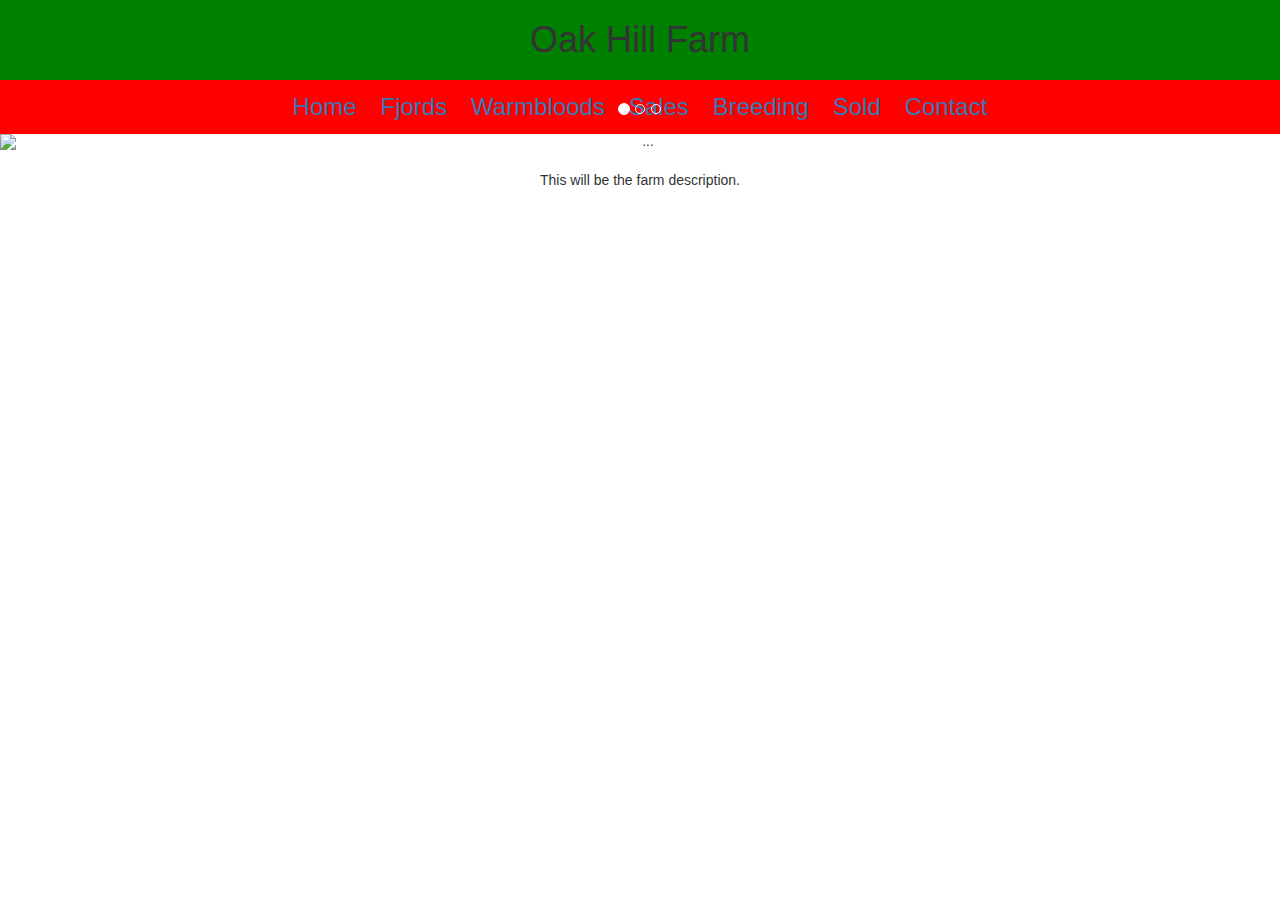
==== index.html @ 0ea0f2de "First commit" ====
<!DOCTYPE html>
<html lang="en">
<head>
  <meta charset="UTF-8">
  <link href="//maxcdn.bootstrapcdn.com/bootstrap/3.3.4/css/bootstrap.min.css" rel="stylesheet">
  <link rel="stylesheet" href="/styles/main.css">
  <title>Oak Hill Farm | Lisa Otten</title>
</head>
<body>
  <div class="wrapper">
    <div class="header">
      <h1>Oak Hill Farm</h1>
    </div>
    <div class="navigation">
      <nav>
        <a href="index.html">Home</a>
        <a href="fjords.html">Fjords</a>
        <a href="warmbloods.html">Warmbloods</a>
        <a href="sales.html">Sales</a>
        <a href="breeding.html">Breeding</a>
        <a href="sold.html">Sold</a>
        <a href="contact.html">Contact</a>
      </nav>
    </div>
    <div id="carousel-example-generic" class="carousel slide" data-ride="carousel">
      <!-- Indicators -->
      <ol class="carousel-indicators">
        <li data-target="#carousel-example-generic" data-slide-to="0" class="active"></li>
        <li data-target="#carousel-example-generic" data-slide-to="1"></li>
        <li data-target="#carousel-example-generic" data-slide-to="2"></li>
      </ol>

      <!-- Wrapper for slides -->
      <div class="carousel-inner" role="listbox">
        <div class="item active">
          <img src="http://placehold.it/700x300" alt="...">
          <div class="carousel-caption">
            <h3>This is image 1 h3</h3>
            <p>This is a p tag</p>
          </div>
        </div>
        <div class="item">
          <img src="http://placehold.it/700x300" alt="...">
          <div class="carousel-caption">
            <h3>This is image 2 h3</h3>
            <p>This is a p tag</p>
          </div>
        </div>
      </div>
      </div>
      <div class="farmDescription">
        <p>This will be the farm description.</p>
      </div>
    </div>
</body>
  <script src="https://cdnjs.cloudflare.com/ajax/libs/jquery/2.1.3/jquery.js"></script>
  <script src="//maxcdn.bootstrapcdn.com/bootstrap/3.3.4/js/bootstrap.min.js"></script>
  <script src="/scripts/main.js"></script>
</html>
---- styles/main.css ----
.wrapper {
  text-align: center;
  margin-top: -20px; }
  .wrapper .header {
    background-color: green;
    padding: 10px; }
    .wrapper .header h1 {
      margin-top: 30px; }
  .wrapper .navigation {
    background-color: red;
    padding: 10px; }
    .wrapper .navigation nav a {
      font-size: 24px;
      padding: 10px;
      text-decoration: none; }
  .wrapper .farmDescription {
    padding-top: 20px; }
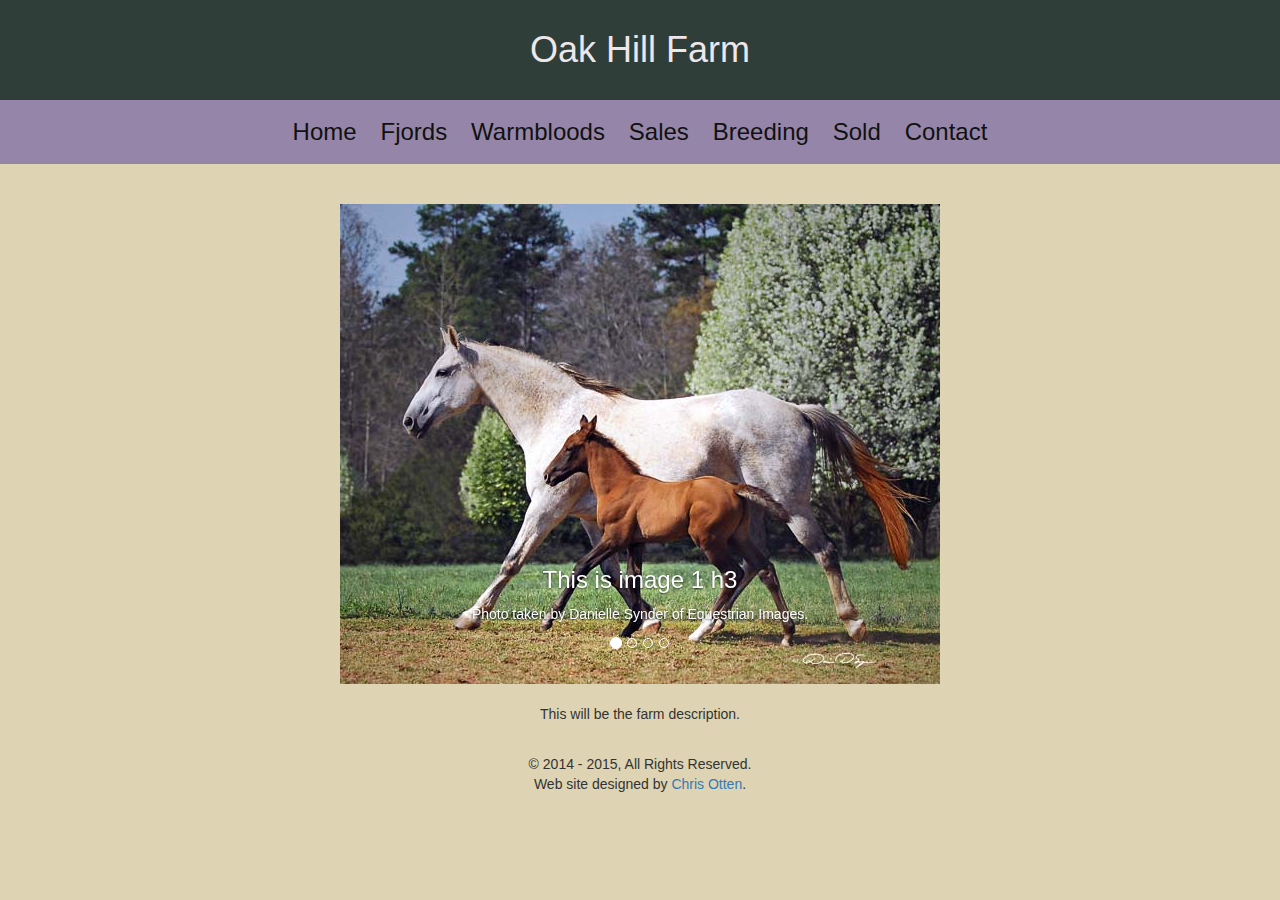
==== commit cf80edcf: "added 4 new photos and a hover effect" ====
--- a/index.html
+++ b/index.html
@@ -12,37 +12,69 @@
       <h1>Oak Hill Farm</h1>
     </div>
     <div class="navigation">
-      <nav>
-        <a href="index.html">Home</a>
-        <a href="fjords.html">Fjords</a>
-        <a href="warmbloods.html">Warmbloods</a>
-        <a href="sales.html">Sales</a>
-        <a href="breeding.html">Breeding</a>
-        <a href="sold.html">Sold</a>
-        <a href="contact.html">Contact</a>
-      </nav>
+
+      <ul class="myMenuNew">
+      	<li><a href="index.html">Home</a></li>
+        <li><a href="fjords.html">Fjords</a>
+        	<ul>
+            <li><a href="/fjords/glacierViewsSamson.html">Glacier View's Samson</a></li>
+            <li><a href="/fjords/annaNinka.html">Oak Hill Anna Ninka</a></li>
+            <li><a href="/fjords/bakkinaNinka.html">Oak Hill Bakkina Ninka</a></li>
+          </ul>
+        </li>
+        <li><a href="warmbloods.html">Warmbloods</a>
+          <ul>
+        	  <li><a href="/warmbloods/myConfettirain.html">My Confetti Rain</a></li>
+            <li><a href="/warmbloods/myLadyGalina.html">My Lady Galina</a></li>
+            <li><a href="/warmbloods/myFairLady.html">My Fair Lday</a></li>
+          </ul>
+        </li>
+        <li><a href="sales.html">Sales</a></li>
+        <li><a href="breeding.html">Breeding</a></li>
+        <li><a href="sold.html">Sold</a></li>
+        <li><a href="contact.html">Contact</a></li>
+      </ul>
+
     </div>
+
+    <br>
+
     <div id="carousel-example-generic" class="carousel slide" data-ride="carousel">
       <!-- Indicators -->
       <ol class="carousel-indicators">
         <li data-target="#carousel-example-generic" data-slide-to="0" class="active"></li>
         <li data-target="#carousel-example-generic" data-slide-to="1"></li>
         <li data-target="#carousel-example-generic" data-slide-to="2"></li>
+        <li data-target="#carousel-example-generic" data-slide-to="3"></li>
       </ol>
 
       <!-- Wrapper for slides -->
       <div class="carousel-inner" role="listbox">
         <div class="item active">
-          <img src="http://placehold.it/700x300" alt="...">
+          <img src="/images/LizandTy.jpg" alt="Liz and Ty Running">
           <div class="carousel-caption">
             <h3>This is image 1 h3</h3>
+            <p>Photo taken by Danielle Synder of Equestrian Images.</p>
+          </div>
+        </div>
+        <div class="item">
+          <img src="images/BakkinaRunning.jpg" alt="Oak Hill Bakkina Ninka Running">
+          <div class="carousel-caption">
+            <h3>This is image 2 h3</h3>
+            <p>Photo taken by Danielle Synder of Equestrian Images.</p>
+          </div>
+        </div>
+        <div class="item">
+          <img src="images/AnnaPineTreeCDE.jpg" alt="Anna Pine Tree CDE">
+          <div class="carousel-caption">
+            <h3>This is image 3 h3</h3>
             <p>This is a p tag</p>
           </div>
         </div>
         <div class="item">
-          <img src="http://placehold.it/700x300" alt="...">
+          <img src="images/PiperInField.jpg" alt="My Confettirain Rain running in a field.">
           <div class="carousel-caption">
-            <h3>This is image 2 h3</h3>
+            <h3>This is image 3 h3</h3>
             <p>This is a p tag</p>
           </div>
         </div>
@@ -51,6 +83,12 @@
       <div class="farmDescription">
         <p>This will be the farm description.</p>
       </div>
+      <div>
+        <footer class="mainFooter col-md-12">
+          <p>© 2014 - 2015, All Rights Reserved.</p>
+          <p>Web site designed by <a href="http://www.Chris-Otten.com" target="_blank">Chris Otten</a>.</p>
+        </footer>
+      </div>
     </div>
 </body>
   <script src="https://cdnjs.cloudflare.com/ajax/libs/jquery/2.1.3/jquery.js"></script>
--- a/styles/main.css
+++ b/styles/main.css
@@ -1,17 +1,124 @@
+html {
+  background-color: #DED3B2;
+  background-size: cover; }
+
 .wrapper {
   text-align: center;
-  margin-top: -20px; }
+  margin-top: -20px;
+  background-color: #DED3B2; }
   .wrapper .header {
-    background-color: green;
+    background-color: #2F3E39;
+    padding: 20px; }
+    .wrapper .header h1 {
+      margin-top: 30px;
+      color: #EDE7EB; }
+  .wrapper .navigation {
+    background-color: #9586A9;
     padding: 10px; }
-    .wrapper .header h1 {
-      margin-top: 30px; }
-  .wrapper .navigation {
-    background-color: red;
-    padding: 10px; }
-    .wrapper .navigation nav a {
-      font-size: 24px;
-      padding: 10px;
-      text-decoration: none; }
+    .wrapper .navigation .myMenuNew {
+      margin: 0;
+      padding: 0; }
+      .wrapper .navigation .myMenuNew li {
+        list-style: none;
+        display: inline-block;
+        font-size: 24px;
+        /*style the sub menu*/ }
+        .wrapper .navigation .myMenuNew li a:link, .wrapper .navigation .myMenuNew li a:visited {
+          display: block;
+          text-decoration: none;
+          padding: 5px 10px;
+          margin: 0;
+          color: #111; }
+        .wrapper .navigation .myMenuNew li ul {
+          position: absolute;
+          visibility: hidden;
+          border-top: 1px solid #fff;
+          margin: 0;
+          padding: 0;
+          z-index: 10; }
+          .wrapper .navigation .myMenuNew li ul li {
+            display: inline;
+            float: none; }
+            .wrapper .navigation .myMenuNew li ul li a:link, .wrapper .navigation .myMenuNew li ul li a:visited {
+              background-color: #9586A9;
+              width: auto; }
+  .wrapper .carousel {
+    margin-top: 20px; }
+    .wrapper .carousel .carousel-inner .item img {
+      margin-right: auto;
+      margin-left: auto; }
   .wrapper .farmDescription {
     padding-top: 20px; }
+  .wrapper .pageTitle {
+    text-align: left;
+    margin-left: 20px; }
+  .wrapper .pageDesc {
+    text-align: left;
+    margin-left: 20px;
+    font-size: 16px; }
+  .wrapper .horsePictures a {
+    text-decoration: none; }
+  .wrapper .horsePictures .eachHorse {
+    min-height: 400px; }
+    .wrapper .horsePictures .eachHorse .horseLink {
+      transition: all 0.5s ease;
+      color: #403328; }
+      .wrapper .horsePictures .eachHorse .horseLink h4, .wrapper .horsePictures .eachHorse .horseLink h6 {
+        transition: all 0.5s ease; }
+  .wrapper .contactInfo {
+    max-width: 600px;
+    margin-left: auto;
+    margin-right: auto; }
+    .wrapper .contactInfo .lisaOtten {
+      max-height: 400px; }
+  .wrapper .mainFooter {
+    margin-top: 20px; }
+    .wrapper .mainFooter p {
+      margin: 0px; }
+  .wrapper .evaluation {
+    text-align: left;
+    margin-top: 20px;
+    margin-bottom: 20px; }
+    .wrapper .evaluation h3 {
+      margin-left: 20px; }
+    .wrapper .evaluation table {
+      border: 1px solid black;
+      width: 95%; }
+      .wrapper .evaluation table td {
+        padding-left: 5px; }
+      .wrapper .evaluation table .evaluationHeader {
+        border-bottom: 1px solid black; }
+        .wrapper .evaluation table .evaluationHeader th {
+          padding-left: 5px; }
+      .wrapper .evaluation table .score {
+        border-right: 1px solid black; }
+  .wrapper .mainImage {
+    text-align: center;
+    margin-bottom: 20px; }
+    .wrapper .mainImage .performance {
+      text-align: left; }
+      .wrapper .mainImage .performance h5 {
+        margin-left: 5px; }
+  .wrapper .pedigree {
+    margin-bottom: 20px; }
+    .wrapper .pedigree h3 {
+      text-align: left;
+      margin-left: 20px; }
+    .wrapper .pedigree table {
+      border: 1px solid black;
+      width: 95%; }
+      .wrapper .pedigree table .gen1 {
+        border: 1px solid black; }
+      .wrapper .pedigree table .gen2 {
+        border: 1px solid black; }
+      .wrapper .pedigree table .gen3 {
+        border: 1px solid black; }
+      .wrapper .pedigree table .gen4 {
+        border: 1px solid black; }
+  .wrapper .hoverEffect {
+    transition: all 0.5s ease;
+    opacity: 0.4;
+    color: #9D9289; }
+    .wrapper .hoverEffect h4, .wrapper .hoverEffect h6 {
+      transition: all 0.5s ease;
+      color: #9D9289; }
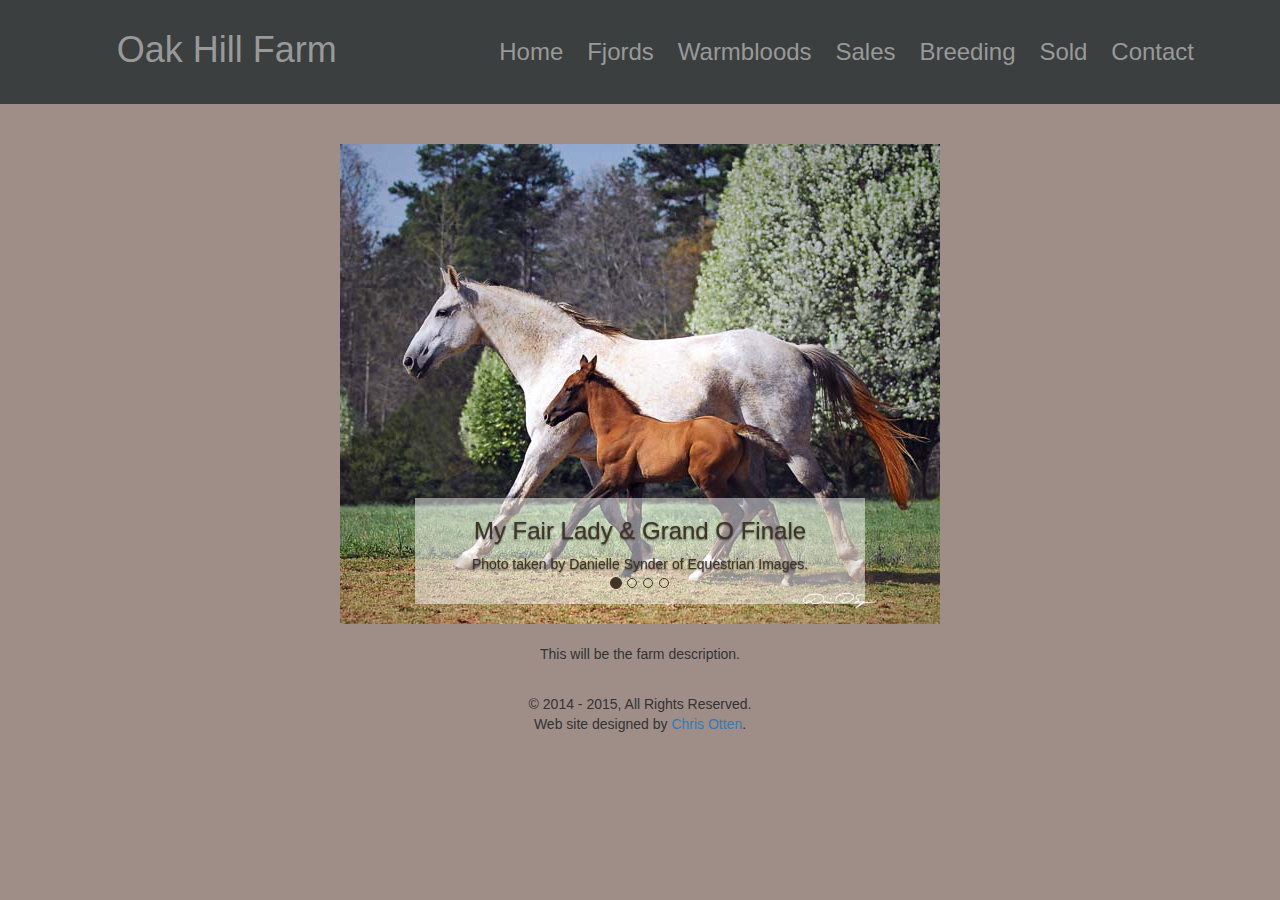
==== commit 654b1302: "added Alaska Tyme and re-designed the navigation menu" ====
--- a/index.html
+++ b/index.html
@@ -9,9 +9,7 @@
 <body>
   <div class="wrapper">
     <div class="header">
-      <h1>Oak Hill Farm</h1>
-    </div>
-    <div class="navigation">
+      <h1 class="col-md-4">Oak Hill Farm</h1>
 
       <ul class="myMenuNew">
       	<li><a href="index.html">Home</a></li>
@@ -42,10 +40,10 @@
     <div id="carousel-example-generic" class="carousel slide" data-ride="carousel">
       <!-- Indicators -->
       <ol class="carousel-indicators">
-        <li data-target="#carousel-example-generic" data-slide-to="0" class="active"></li>
-        <li data-target="#carousel-example-generic" data-slide-to="1"></li>
-        <li data-target="#carousel-example-generic" data-slide-to="2"></li>
-        <li data-target="#carousel-example-generic" data-slide-to="3"></li>
+        <li data-target="#carousel-example-generic slider" data-slide-to="0" class="active"></li>
+        <li data-target="#carousel-example-generic slider" data-slide-to="1"></li>
+        <li data-target="#carousel-example-generic slider" data-slide-to="2"></li>
+        <li data-target="#carousel-example-generic slider" data-slide-to="3"></li>
       </ol>
 
       <!-- Wrapper for slides -->
@@ -53,29 +51,29 @@
         <div class="item active">
           <img src="/images/LizandTy.jpg" alt="Liz and Ty Running">
           <div class="carousel-caption">
-            <h3>This is image 1 h3</h3>
+            <h3>My Fair Lady & Grand O Finale</h3>
             <p>Photo taken by Danielle Synder of Equestrian Images.</p>
           </div>
         </div>
         <div class="item">
           <img src="images/BakkinaRunning.jpg" alt="Oak Hill Bakkina Ninka Running">
           <div class="carousel-caption">
-            <h3>This is image 2 h3</h3>
+            <h3>Oak Hill Bakkina Ninka</h3>
             <p>Photo taken by Danielle Synder of Equestrian Images.</p>
           </div>
         </div>
         <div class="item">
           <img src="images/AnnaPineTreeCDE.jpg" alt="Anna Pine Tree CDE">
           <div class="carousel-caption">
-            <h3>This is image 3 h3</h3>
-            <p>This is a p tag</p>
+            <h3>Oak Hill Anna Ninka</h3>
+            <p></p>
           </div>
         </div>
         <div class="item">
           <img src="images/PiperInField.jpg" alt="My Confettirain Rain running in a field.">
           <div class="carousel-caption">
-            <h3>This is image 3 h3</h3>
-            <p>This is a p tag</p>
+            <h3>My Confetti Rain</h3>
+            <p></p>
           </div>
         </div>
       </div>
--- a/styles/main.css
+++ b/styles/main.css
@@ -1,52 +1,60 @@
 html {
-  background-color: #DED3B2;
+  background-color: #9F8E88;
   background-size: cover; }
 
 .wrapper {
   text-align: center;
   margin-top: -20px;
-  background-color: #DED3B2; }
+  background-color: #9F8E88; }
   .wrapper .header {
-    background-color: #2F3E39;
+    background-color: #3B3F3F;
     padding: 20px; }
     .wrapper .header h1 {
       margin-top: 30px;
-      color: #EDE7EB; }
-  .wrapper .navigation {
-    background-color: #9586A9;
-    padding: 10px; }
-    .wrapper .navigation .myMenuNew {
-      margin: 0;
+      color: #999999; }
+    .wrapper .header .myMenuNew {
+      margin-top: 30px;
       padding: 0; }
-      .wrapper .navigation .myMenuNew li {
+      .wrapper .header .myMenuNew li {
         list-style: none;
         display: inline-block;
         font-size: 24px;
         /*style the sub menu*/ }
-        .wrapper .navigation .myMenuNew li a:link, .wrapper .navigation .myMenuNew li a:visited {
+        .wrapper .header .myMenuNew li a:link, .wrapper .header .myMenuNew li a:visited {
           display: block;
           text-decoration: none;
           padding: 5px 10px;
           margin: 0;
-          color: #111; }
-        .wrapper .navigation .myMenuNew li ul {
+          color: #999999; }
+        .wrapper .header .myMenuNew li ul {
           position: absolute;
           visibility: hidden;
           border-top: 1px solid #fff;
           margin: 0;
           padding: 0;
           z-index: 10; }
-          .wrapper .navigation .myMenuNew li ul li {
+          .wrapper .header .myMenuNew li ul li {
             display: inline;
             float: none; }
-            .wrapper .navigation .myMenuNew li ul li a:link, .wrapper .navigation .myMenuNew li ul li a:visited {
-              background-color: #9586A9;
+            .wrapper .header .myMenuNew li ul li a:link, .wrapper .header .myMenuNew li ul li a:visited {
+              background-color: #3B3F3F;
               width: auto; }
   .wrapper .carousel {
     margin-top: 20px; }
     .wrapper .carousel .carousel-inner .item img {
       margin-right: auto;
       margin-left: auto; }
+    .wrapper .carousel .carousel-indicators li {
+      border: 1px solid #403328; }
+    .wrapper .carousel .carousel-indicators .active {
+      background-color: #403328; }
+    .wrapper .carousel .carousel-caption {
+      padding: 0px 0px 20px 0px;
+      margin-left: auto;
+      margin-right: auto;
+      max-width: 450px;
+      background-color: rgba(250, 250, 250, 0.5);
+      color: #403328; }
   .wrapper .farmDescription {
     padding-top: 20px; }
   .wrapper .pageTitle {
